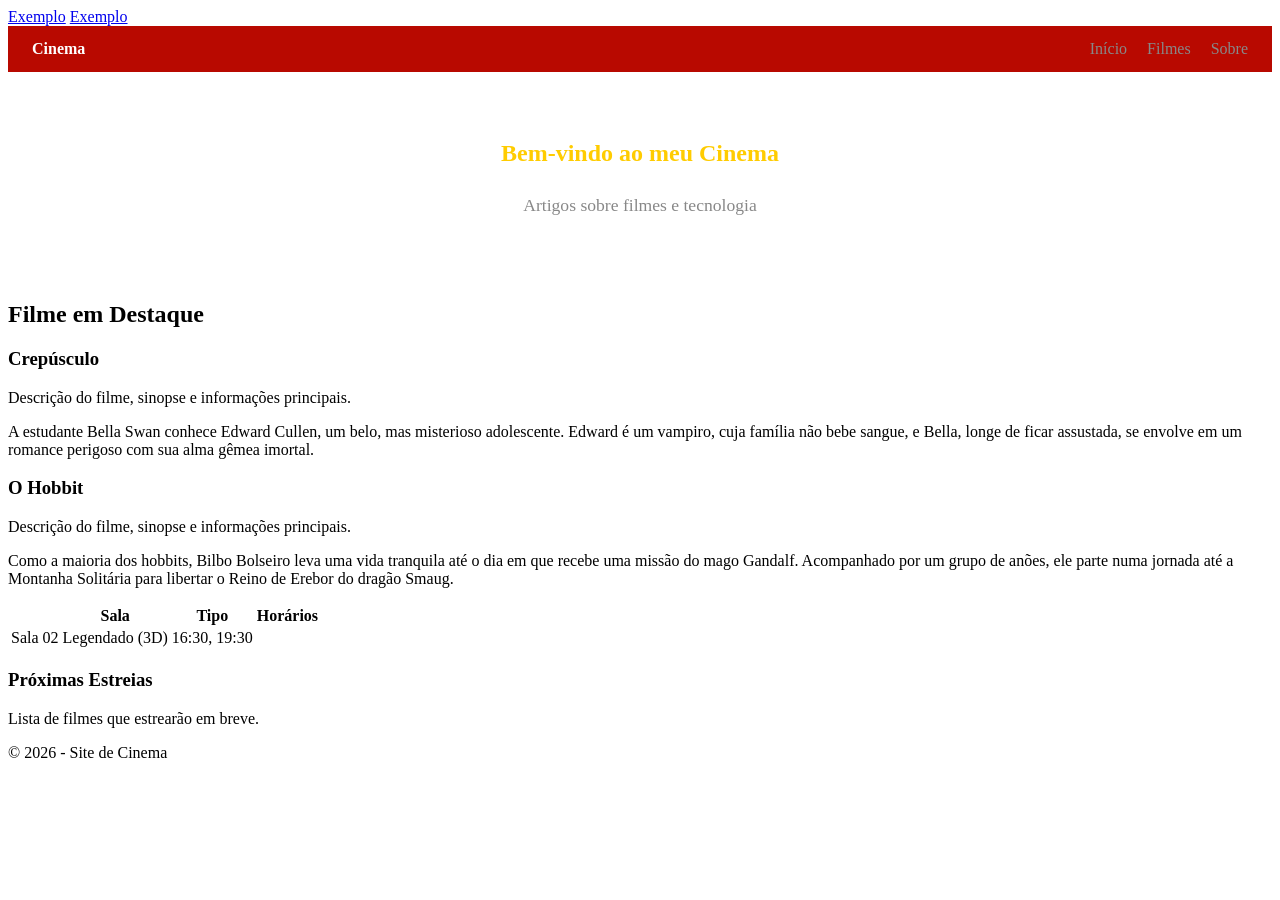
==== index.html @ 8752b66f "Add files via upload" ====
<!DOCTYPE html>
<html lang="pt-BR">
<head>
    <link rel="stylesheet" type="text/css" href="style.css">
    <meta charset="UTF-8">
    <meta name="viewport" content="width=device-width, initial-scale=1.0">
    <title>Cinema</title>
    <meta name="description" content="Site sobre cinema e filmes">
</head>
<body>

    <header>
        <a href="https://www.cinearaujo.com.br/">Exemplo</a>
        <a href="https://www.cinemark.com.br/"> Exemplo</a> 

        <nav class="navbar-custom">
            <p class="logo-text">Cinema</p>
          
            <section class="nav-links">
              <p>Início</p>
              <p>Filmes</p>
              <p>Sobre</p>
            </section>
          </nav>  

          <section class="hero-section">
            <h2>Bem-vindo ao meu Cinema</h2>
            <p>Artigos sobre filmes e tecnologia</p>
          </section>       
    </header>

    <main>
        <section>
            <h2>Filme em Destaque</h2>
            <article>
                <h3>Crepúsculo</h3>
                <p>Descrição do filme, sinopse e informações principais.</p>
                <p>A estudante Bella Swan conhece Edward Cullen, um belo, mas misterioso adolescente. Edward é um vampiro, cuja família não bebe sangue, e Bella, longe de ficar assustada, se envolve em um romance perigoso com sua alma gêmea imortal.</p>
                
                <h3>O Hobbit</h3>
                <p>Descrição do filme, sinopse e informações principais.</p>
                <p>Como a maioria dos hobbits, Bilbo Bolseiro leva uma vida tranquila até o dia em que recebe uma missão do mago Gandalf. Acompanhado por um grupo de anões, ele parte numa jornada até a Montanha Solitária para libertar o Reino de Erebor do dragão Smaug.</p>
            <table>
                <thead>
                    <tbody
                    <tr>
                        <th>
                            <th>Sala</th>
                            <th>Tipo</th>
                            <th>Horários</th>
                        </th>
                    </tr>
                    <tr>
                        <td>Sala 02</td>
                        <td>Legendado (3D)</td>
                        <td>16:30, 19:30</td>
                    </tr>
                    </tbody>
                </thead>
            </table>
            </article>
        </section>
    </main>

    <aside>
        <h3>Próximas Estreias</h3>
        <p>Lista de filmes que estrearão em breve.</p>
    </aside>

    <footer>
        <p>&copy; 2026 - Site de Cinema</p>
    </footer>

</body>
</html>
---- style.css ----
/* Estilo do container principal do menu */
.navbar-custom {
  display: flex;
  justify-content: space-between;
  align-items: center;
  padding: 14px 24px;
  background-color: #b80900;
}

/* Estilo do texto "Cinema" (ou "Meu Blog") */
.logo-text {
  color: #ffffff;
  font-weight: bold;
  margin: 0;
}

/* Estilo da seção que agrupa os links */
.nav-links {
  display: flex; 
  gap: 20px;
}

/* Estilo dos itens de texto dentro do menu */
.nav-links p {
  color: #888;
  margin: 0;
  cursor: pointer;
}

/* Efeito opcional: mudar cor ao passar o mouse */
.nav-links p:hover {
  color: #ffffff;
}

.hero-section {
  display: flex;
  flex-direction: column;
  justify-content: center;
  align-items: center;
  padding: 48px 24px;
  text-align: center; /* Garante que o texto fique centralizado */
}

.hero-section h2 {
  margin-bottom: 10px; /* Dá um espacinho entre o título e o texto */
  color: #ffcc00;      /* Cor de destaque para o cinema */
}

.hero-section p {
  color: #888;
  font-size: 1.1rem;
}
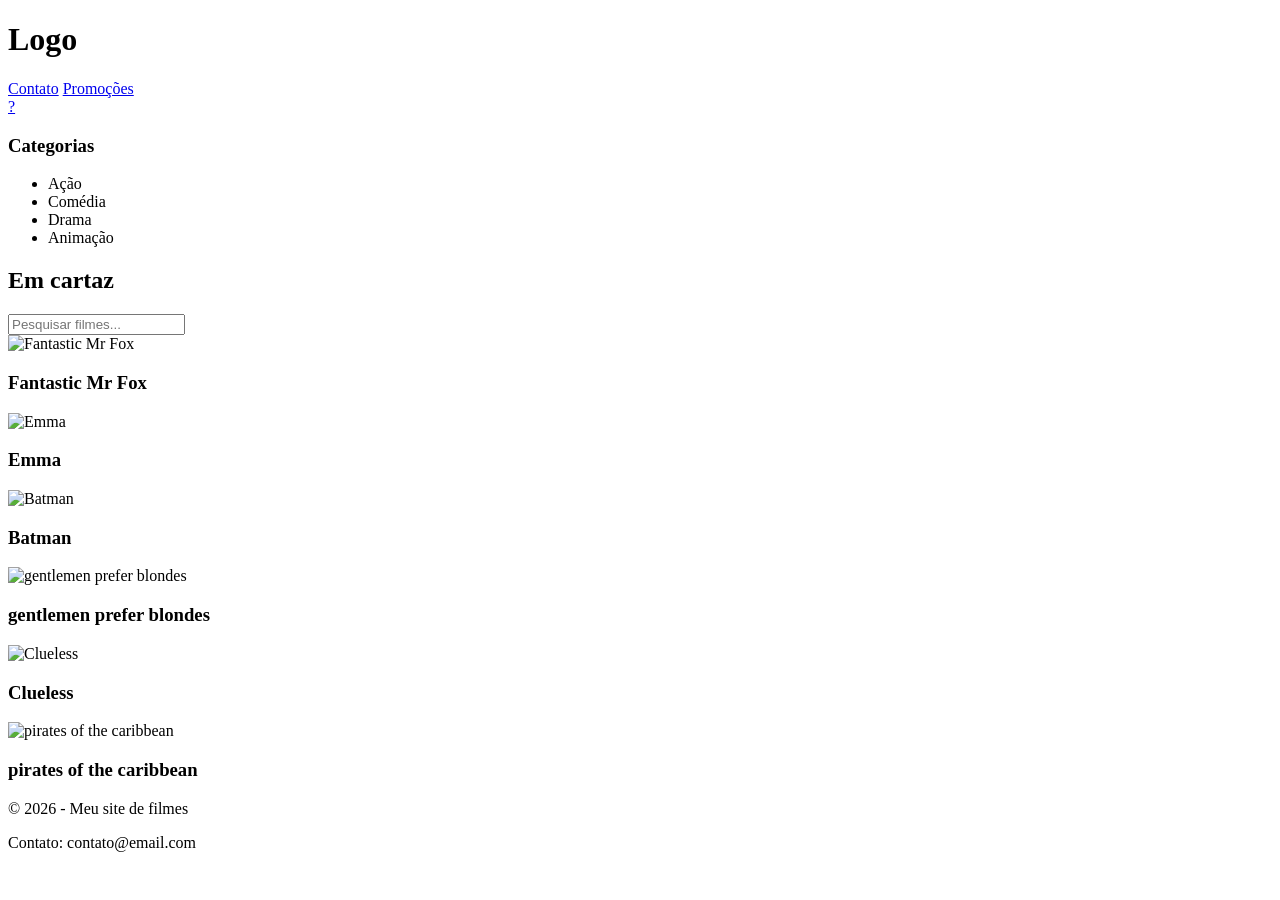
==== commit 6ce0a0af: "Update index.html" ====
--- a/index.html
+++ b/index.html
@@ -1,75 +1,89 @@
 <!DOCTYPE html>
 <html lang="pt-BR">
 <head>
-    <link rel="stylesheet" type="text/css" href="style.css">
     <meta charset="UTF-8">
     <meta name="viewport" content="width=device-width, initial-scale=1.0">
-    <title>Cinema</title>
-    <meta name="description" content="Site sobre cinema e filmes">
+    <title>Site de Filmes</title>
+    <link rel="stylesheet" href="style.css">
 </head>
+
 <body>
 
     <header>
-        <a href="https://www.cinearaujo.com.br/">Exemplo</a>
-        <a href="https://www.cinemark.com.br/"> Exemplo</a> 
+        <h1>Logo</h1>
 
-        <nav class="navbar-custom">
-            <p class="logo-text">Cinema</p>
-          
-            <section class="nav-links">
-              <p>Início</p>
-              <p>Filmes</p>
-              <p>Sobre</p>
-            </section>
-          </nav>  
+        <div class="header-right">
+            <nav>
+                <a href="#">Contato</a>
+                <a href="#">Promoções</a>
+            </nav>
 
-          <section class="hero-section">
-            <h2>Bem-vindo ao meu Cinema</h2>
-            <p>Artigos sobre filmes e tecnologia</p>
-          </section>       
+            <a class="help-button" href="#">?</a>
+        </div>
     </header>
 
     <main>
-        <section>
-            <h2>Filme em Destaque</h2>
-            <article>
-                <h3>Crepúsculo</h3>
-                <p>Descrição do filme, sinopse e informações principais.</p>
-                <p>A estudante Bella Swan conhece Edward Cullen, um belo, mas misterioso adolescente. Edward é um vampiro, cuja família não bebe sangue, e Bella, longe de ficar assustada, se envolve em um romance perigoso com sua alma gêmea imortal.</p>
-                
-                <h3>O Hobbit</h3>
-                <p>Descrição do filme, sinopse e informações principais.</p>
-                <p>Como a maioria dos hobbits, Bilbo Bolseiro leva uma vida tranquila até o dia em que recebe uma missão do mago Gandalf. Acompanhado por um grupo de anões, ele parte numa jornada até a Montanha Solitária para libertar o Reino de Erebor do dragão Smaug.</p>
-            <table>
-                <thead>
-                    <tbody
-                    <tr>
-                        <th>
-                            <th>Sala</th>
-                            <th>Tipo</th>
-                            <th>Horários</th>
-                        </th>
-                    </tr>
-                    <tr>
-                        <td>Sala 02</td>
-                        <td>Legendado (3D)</td>
-                        <td>16:30, 19:30</td>
-                    </tr>
-                    </tbody>
-                </thead>
-            </table>
-            </article>
-        </section>
+        <div class="layout">
+
+            <aside>
+                <h3>Categorias</h3>
+                <ul>
+                    <li>Ação</li>
+                    <li>Comédia</li>
+                    <li>Drama</li>
+                    <li>Animação</li>
+                </ul>
+            </aside>
+
+            <section>
+                <div class="topo-filmes">
+                    <h2>Em cartaz</h2>
+                    <input type="text" placeholder="Pesquisar filmes...">
+                    <div style="clear: both;"></div>
+                </div>
+
+                <div class="filmes">
+
+                    <div class="filme">
+                        <img src="https://payload.cargocollective.com/1/22/731259/13666441/cartazraposoFINAL-01_1000_800.jpg" alt="Fantastic Mr Fox">
+                        <h3>Fantastic Mr Fox</h3>
+                    </div>
+
+                    <div class="filme">
+                        <img src="https://upload.wikimedia.org/wikipedia/pt/6/67/Emma_2020_Cartaz.jpg" alt="Emma">
+                        <h3>Emma</h3>
+                    </div>
+
+                    <div class="filme">
+                        <img src="https://img.elo7.com.br/product/zoom/3FBA809/big-poster-filme-batman-2022-90x60-cm-lo002-poster-batman.jpg" alt="Batman">
+                        <h3>Batman</h3>
+                    </div>
+
+                    <div class="filme">
+                        <img src="https://www.cafecomfilme.com.br/media/k2/items/cache/ef60364f224305d0b9f19741ec3fdf58_XL.jpg?t=20160620_141556" alt="gentlemen prefer blondes">
+                        <h3>gentlemen prefer blondes</h3>
+                    </div>
+
+                    <div class="filme">
+                        <img src="https://m.media-amazon.com/images/I/81hAG7IEQaL._AC_UF894,1000_QL80_.jpg" alt="Clueless">
+                        <h3>Clueless</h3>
+                    </div>
+
+                    <div class="filme">
+                        <img src="https://http2.mlstatic.com/D_NQ_NP_606279-CBT94399484167_102025-O.webp" alt="pirates of the caribbean">
+                        <h3>pirates of the caribbean</h3>
+                    </div>
+
+                </div>
+            </section>
+
+        </div>
     </main>
 
-    <aside>
-        <h3>Próximas Estreias</h3>
-        <p>Lista de filmes que estrearão em breve.</p>
-    </aside>
-
     <footer>
-        <p>&copy; 2026 - Site de Cinema</p>
+        <p>© 2026 - Meu site de filmes</p>
+        <p>Contato: contato@email.com</p>
     </footer>
 
 </body>
-</html>+</html>
